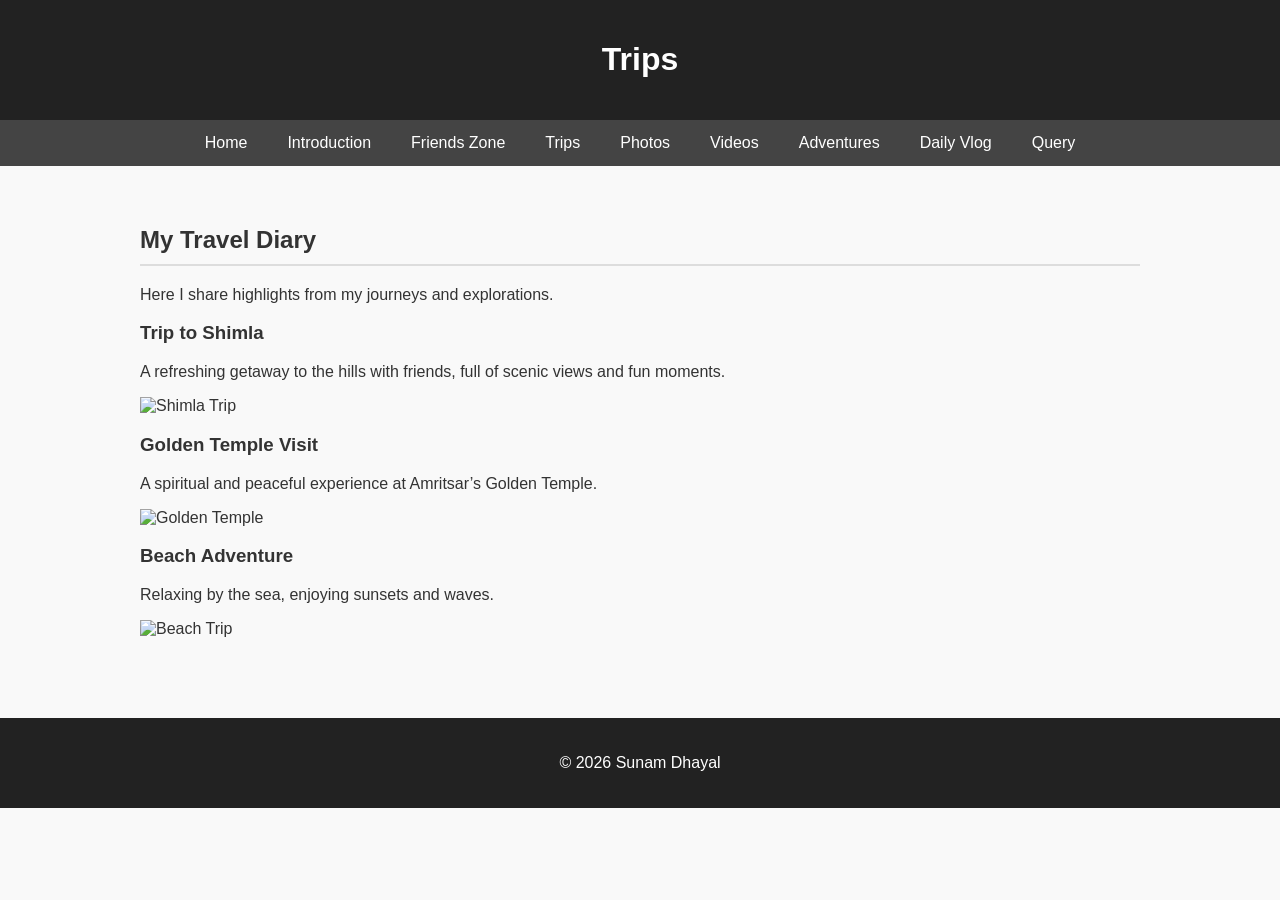
==== trips.html @ fee3222c "Add files via upload" ====
<!DOCTYPE html>
<html lang="en">
<head>
  <meta charset="UTF-8">
  <title>Trips - Sunam Dhayal</title>
  <link rel="stylesheet" href="style.css">
</head>
<body>
  <header><h1>Trips</h1></header>
  <nav>
    <a href="index.html">Home</a>
    <a href="intro.html">Introduction</a>
    <a href="friend.html">Friends Zone</a>
    <a href="trips.html">Trips</a>
    <a href="photos.html">Photos</a>
    <a href="videos.html">Videos</a>
    <a href="adventure.html">Adventures</a>
    <a href="vlogs.html">Daily Vlog</a>
    <a href="query.html">Query</a>
  </nav>
  <main>
    <h2>My Travel Diary</h2>
    <p>Here I share highlights from my journeys and explorations.</p>

    <article>
      <h3>Trip to Shimla</h3>
      <p>A refreshing getaway to the hills with friends, full of scenic views and fun moments.</p>
      <img src="shimla.jpg" alt="Shimla Trip" style="width:100%;max-width:600px;">
    </article>

    <article>
      <h3>Golden Temple Visit</h3>
      <p>A spiritual and peaceful experience at Amritsar’s Golden Temple.</p>
      <img src="golden-temple.jpg" alt="Golden Temple" style="width:100%;max-width:600px;">
    </article>

    <article>
      <h3>Beach Adventure</h3>
      <p>Relaxing by the sea, enjoying sunsets and waves.</p>
      <img src="beach.jpg" alt="Beach Trip" style="width:100%;max-width:600px;">
    </article>
  </main>
  <footer><p>&copy; 2026 Sunam Dhayal</p></footer>
</body>
</html>
---- style.css ----
body {
  font-family: Arial, sans-serif;
  margin: 0; padding: 0;
  background: #f9f9f9;
  color: #333;
}
header {
  background: #222;
  color: #fff;
  padding: 20px;
  text-align: center;
}
nav {
  background: #444;
  display: flex;
  justify-content: center;
}
nav a {
  color: #fff;
  padding: 14px 20px;
  text-decoration: none;
}
nav a:hover {
  background: #666;
}
main {
  padding: 40px;
  max-width: 1000px;
  margin: auto;
}
h2 {
  border-bottom: 2px solid #ddd;
  padding-bottom: 10px;
}
footer {
  background: #222;
  color: #fff;
  text-align: center;
  padding: 20px;
  margin-top: 40px;
}
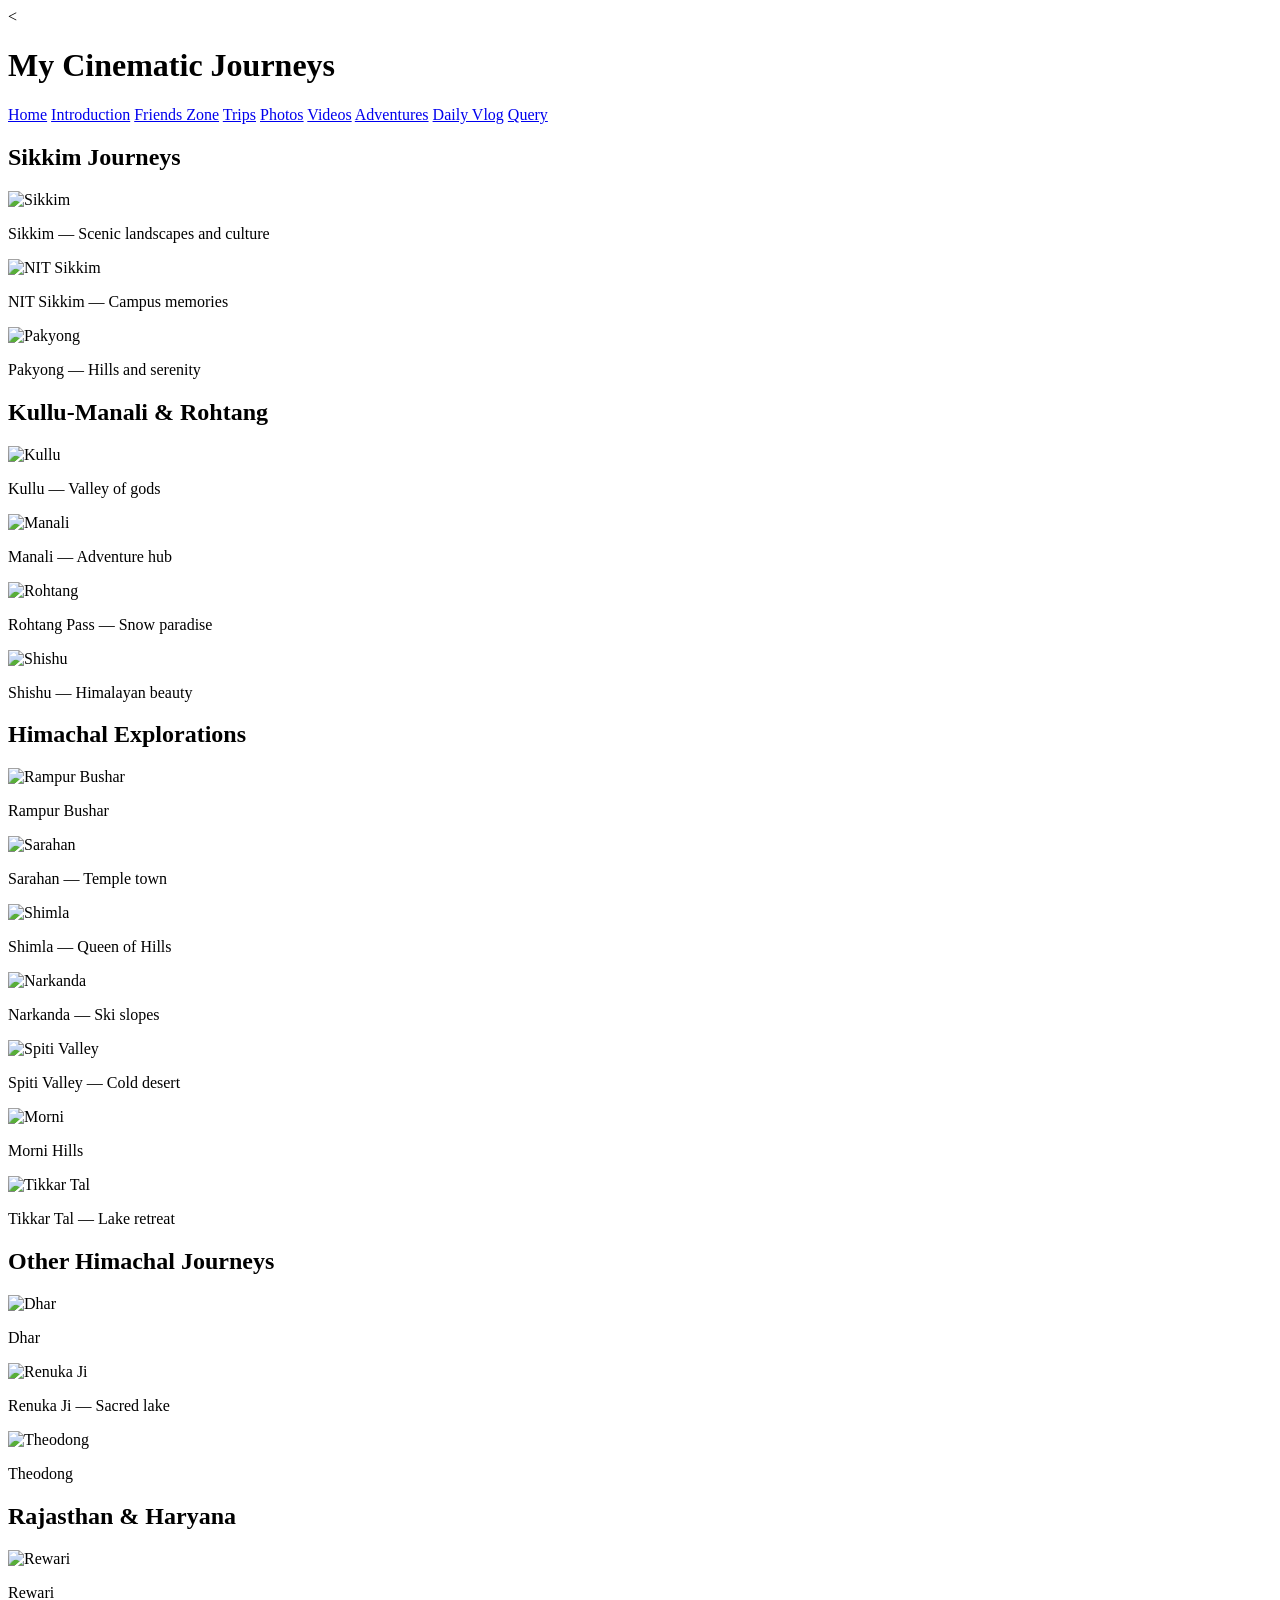
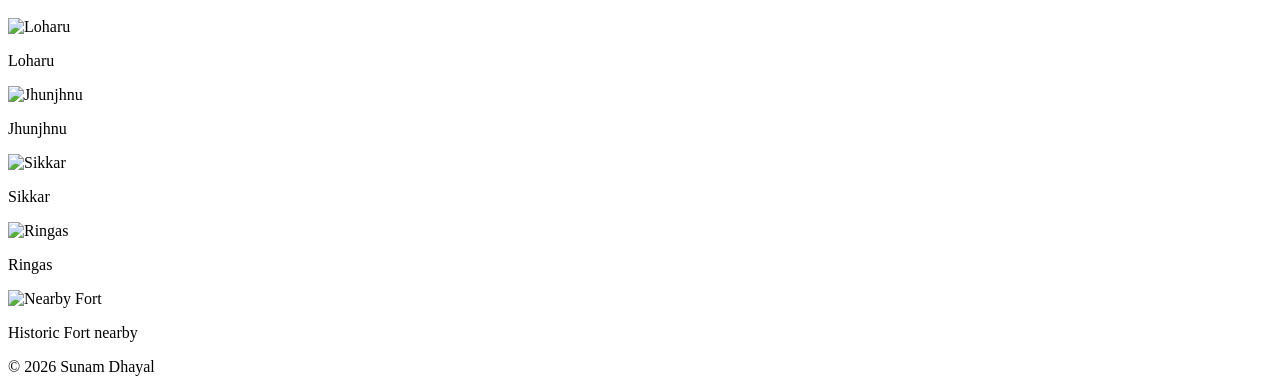
==== commit a548f7e2: "Add files via upload" ====
--- a/trips.html
+++ b/trips.html
@@ -1,12 +1,16 @@
-<!DOCTYPE html>
+<<!DOCTYPE html>
 <html lang="en">
 <head>
   <meta charset="UTF-8">
   <title>Trips - Sunam Dhayal</title>
   <link rel="stylesheet" href="style.css">
+  <meta name="description" content="Cinematic travel diary of Sunam Dhayal. Explore journeys across Sikkim, Himachal Pradesh, Rajasthan, and more.">
 </head>
 <body>
-  <header><h1>Trips</h1></header>
+  <header>
+    <h1>My Cinematic Journeys</h1>
+  </header>
+
   <nav>
     <a href="index.html">Home</a>
     <a href="intro.html">Introduction</a>
@@ -18,28 +22,60 @@
     <a href="vlogs.html">Daily Vlog</a>
     <a href="query.html">Query</a>
   </nav>
+
   <main>
-    <h2>My Travel Diary</h2>
-    <p>Here I share highlights from my journeys and explorations.</p>
+    <!-- Section 1: Sikkim -->
+    <section class="gallery">
+      <h2>Sikkim Journeys</h2>
+      <div class="photo-card"><img src="sikkim.jpg" alt="Sikkim"><p>Sikkim — Scenic landscapes and culture</p></div>
+      <div class="photo-card"><img src="nit-sikkim.jpg" alt="NIT Sikkim"><p>NIT Sikkim — Campus memories</p></div>
+      <div class="photo-card"><img src="pakyong.jpg" alt="Pakyong"><p>Pakyong — Hills and serenity</p></div>
+    </section>
 
-    <article>
-      <h3>Trip to Shimla</h3>
-      <p>A refreshing getaway to the hills with friends, full of scenic views and fun moments.</p>
-      <img src="shimla.jpg" alt="Shimla Trip" style="width:100%;max-width:600px;">
-    </article>
+    <!-- Section 2: Kullu-Manali -->
+    <section class="gallery">
+      <h2>Kullu-Manali & Rohtang</h2>
+      <div class="photo-card"><img src="kullu.jpg" alt="Kullu"><p>Kullu — Valley of gods</p></div>
+      <div class="photo-card"><img src="manali.jpg" alt="Manali"><p>Manali — Adventure hub</p></div>
+      <div class="photo-card"><img src="rohtang.jpg" alt="Rohtang"><p>Rohtang Pass — Snow paradise</p></div>
+      <div class="photo-card"><img src="shishu.jpg" alt="Shishu"><p>Shishu — Himalayan beauty</p></div>
+    </section>
 
-    <article>
-      <h3>Golden Temple Visit</h3>
-      <p>A spiritual and peaceful experience at Amritsar’s Golden Temple.</p>
-      <img src="golden-temple.jpg" alt="Golden Temple" style="width:100%;max-width:600px;">
-    </article>
+    <!-- Section 3: Himachal Explorations -->
+    <section class="gallery">
+      <h2>Himachal Explorations</h2>
+      <div class="photo-card"><img src="rampur.jpg" alt="Rampur Bushar"><p>Rampur Bushar</p></div>
+      <div class="photo-card"><img src="sarahan.jpg" alt="Sarahan"><p>Sarahan — Temple town</p></div>
+      <div class="photo-card"><img src="shimla.jpg" alt="Shimla"><p>Shimla — Queen of Hills</p></div>
+      <div class="photo-card"><img src="narkanda.jpg" alt="Narkanda"><p>Narkanda — Ski slopes</p></div>
+      <div class="photo-card"><img src="spiti.jpg" alt="Spiti Valley"><p>Spiti Valley — Cold desert</p></div>
+      <div class="photo-card"><img src="morni.jpg" alt="Morni"><p>Morni Hills</p></div>
+      <div class="photo-card"><img src="tikkartal.jpg" alt="Tikkar Tal"><p>Tikkar Tal — Lake retreat</p></div>
+    </section>
 
-    <article>
-      <h3>Beach Adventure</h3>
-      <p>Relaxing by the sea, enjoying sunsets and waves.</p>
-      <img src="beach.jpg" alt="Beach Trip" style="width:100%;max-width:600px;">
-    </article>
+    <!-- Section 4: Other Himachal -->
+    <section class="gallery">
+      <h2>Other Himachal Journeys</h2>
+      <div class="photo-card"><img src="dhar.jpg" alt="Dhar"><p>Dhar</p></div>
+      <div class="photo-card"><img src="renuka.jpg" alt="Renuka Ji"><p>Renuka Ji — Sacred lake</p></div>
+      <div class="photo-card"><img src="theodong.jpg" alt="Theodong"><p>Theodong</p></div>
+    </section>
+
+    <!-- Section 5: Rajasthan & Haryana -->
+    <section class="gallery">
+      <h2>Rajasthan & Haryana</h2>
+      <div class="photo-card"><img src="rewari.jpg" alt="Rewari"><p>Rewari</p></div>
+      <div class="photo-card"><img src="loharu.jpg" alt="Loharu"><p>Loharu</p></div>
+      <div class="photo-card"><img src="jhunjhnu.jpg" alt="Jhunjhnu"><p>Jhunjhnu</p></div>
+      <div class="photo-card"><img src="sikkar.jpg" alt="Sikkar"><p>Sikkar</p></div>
+      <div class="photo-card"><img src="ringas.jpg" alt="Ringas"><p>Ringas</p></div>
+      <div class="photo-card"><img src="fort.jpg" alt="Nearby Fort"><p>Historic Fort nearby</p></div>
+    </section>
   </main>
-  <footer><p>&copy; 2026 Sunam Dhayal</p></footer>
+
+  <footer>
+    <p>&copy; 2026 Sunam Dhayal</p>
+  </footer>
 </body>
 </html>
+
--- a/style.css
+++ b/style.css
@@ -1,41 +1,72 @@
-body {
-  font-family: Arial, sans-serif;
-  margin: 0; padding: 0;
-  background: #f9f9f9;
-  color: #333;
+/* Hero Banner */
+.hero {
+  position: relative;
+  text-align: center;
+  color: white;
 }
-header {
-  background: #222;
-  color: #fff;
-  padding: 20px;
-  text-align: center;
+.hero-img {
+  width: 100%;
+  height: 500px;
+  object-fit: cover;
+  filter: brightness(50%);
 }
-nav {
-  background: #444;
+.hero-text {
+  position: absolute;
+  top: 50%;
+  left: 50%;
+  transform: translate(-50%, -50%);
+}
+.hero-text h1 {
+  font-size: 3em;
+  color: #f5c518; /* golden accent */
+}
+.hero-text p {
+  font-size: 1.5em;
+}
+
+/* Cinematic Cards */
+.cards {
   display: flex;
   justify-content: center;
+  gap: 30px;
+  padding: 40px;
 }
-nav a {
-  color: #fff;
-  padding: 14px 20px;
+.card {
+  background: #111;
+  border: 2px solid #f5c518;
+  border-radius: 10px;
+  overflow: hidden;
+  width: 300px;
+  text-align: center;
+  transition: transform 0.3s ease;
+}
+.card:hover {
+  transform: scale(1.05);
+}
+.card img {
+  width: 100%;
+  height: 180px;
+  object-fit: cover;
+}
+.card h2 {
+  color: #f5c518;
+  margin: 15px 0;
+}
+.card p {
+  color: #eee;
+  padding: 0 10px;
+}
+.btn {
+  display: inline-block;
+  margin: 15px 0;
+  padding: 10px 20px;
+  background: #f5c518;
+  color: #111;
   text-decoration: none;
+  font-weight: bold;
+  border-radius: 5px;
 }
-nav a:hover {
-  background: #666;
+.btn:hover {
+  background: #fff;
+  color: #000;
 }
-main {
-  padding: 40px;
-  max-width: 1000px;
-  margin: auto;
-}
-h2 {
-  border-bottom: 2px solid #ddd;
-  padding-bottom: 10px;
-}
-footer {
-  background: #222;
-  color: #fff;
-  text-align: center;
-  padding: 20px;
-  margin-top: 40px;
-}
